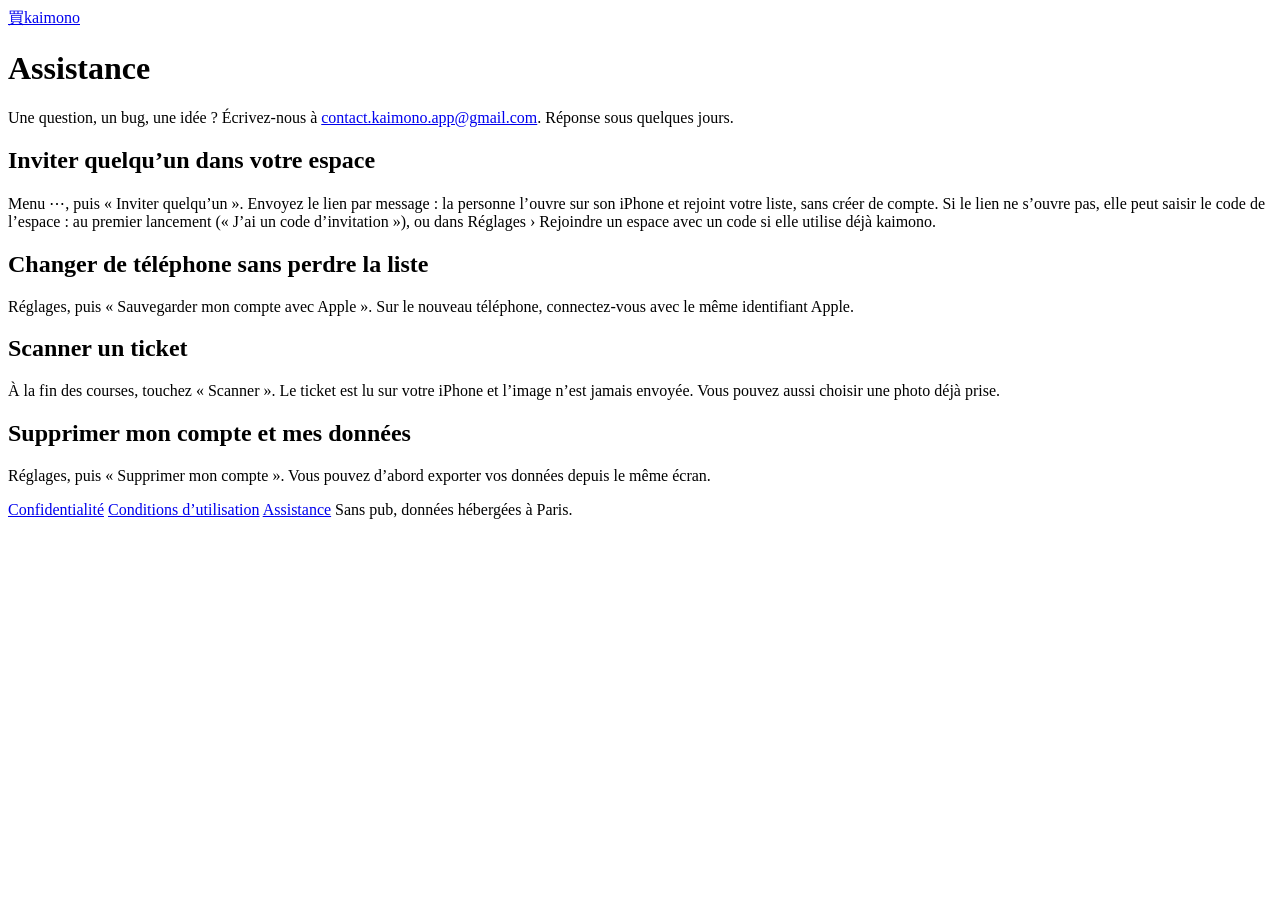
==== assistance/index.html @ b1612522 "Site sans budget, « espace » au lieu de « foyer », nouvelles captures Co-Authored-By: Claude Opus 5." ====
<!doctype html>
<html lang="fr">
<head>
<meta charset="utf-8">
<meta name="viewport" content="width=device-width, initial-scale=1, viewport-fit=cover">
<title>Assistance kaimono</title>
<meta name="description" content="Aide et contact pour kaimono.">
<meta name="theme-color" content="#F3EEE3" media="(prefers-color-scheme: light)">
<meta name="theme-color" content="#151412" media="(prefers-color-scheme: dark)">
<link rel="icon" href="../assets/icon.png">
<link rel="apple-touch-icon" href="../assets/icon.png">
<link rel="preconnect" href="https://fonts.googleapis.com">
<link rel="preconnect" href="https://fonts.gstatic.com" crossorigin>
<link rel="stylesheet" href="https://fonts.googleapis.com/css2?family=JetBrains+Mono:wght@500;700&family=Space+Grotesk:wght@400;500;600;700&display=swap">
<link rel="stylesheet" href="../assets/style.css">
</head>
<body>
<header class="bar">
  <a class="brand" href="../"><span class="seal" aria-hidden="true">買</span>kaimono</a>
</header>
<main class="doc">

<h1>Assistance</h1>
<p>Une question, un bug, une idée ? Écrivez-nous à <a href="mailto:contact.kaimono.app@gmail.com">contact.kaimono.app@gmail.com</a>. Réponse sous quelques jours.</p>
<h2>Inviter quelqu’un dans votre espace</h2>
<p>Menu ⋯, puis « Inviter quelqu’un ». Envoyez le lien par message : la personne l’ouvre sur son iPhone et rejoint votre liste, sans créer de compte. Si le lien ne s’ouvre pas, elle peut saisir le code de l’espace : au premier lancement (« J’ai un code d’invitation »), ou dans Réglages › Rejoindre un espace avec un code si elle utilise déjà kaimono.</p>
<h2>Changer de téléphone sans perdre la liste</h2>
<p>Réglages, puis « Sauvegarder mon compte avec Apple ». Sur le nouveau téléphone, connectez-vous avec le même identifiant Apple.</p>
<h2>Scanner un ticket</h2>
<p>À la fin des courses, touchez « Scanner ». Le ticket est lu sur votre iPhone et l’image n’est jamais envoyée. Vous pouvez aussi choisir une photo déjà prise.</p>
<h2>Supprimer mon compte et mes données</h2>
<p>Réglages, puis « Supprimer mon compte ». Vous pouvez d’abord exporter vos données depuis le même écran.</p>

</main>
<footer class="foot">
  <a href="../confidentialite/">Confidentialité</a>
  <a href="../cgu/">Conditions d’utilisation</a>
  <a href="../assistance/">Assistance</a>
  <span>Sans pub, données hébergées à Paris.</span>
</footer>
</body>
</html>
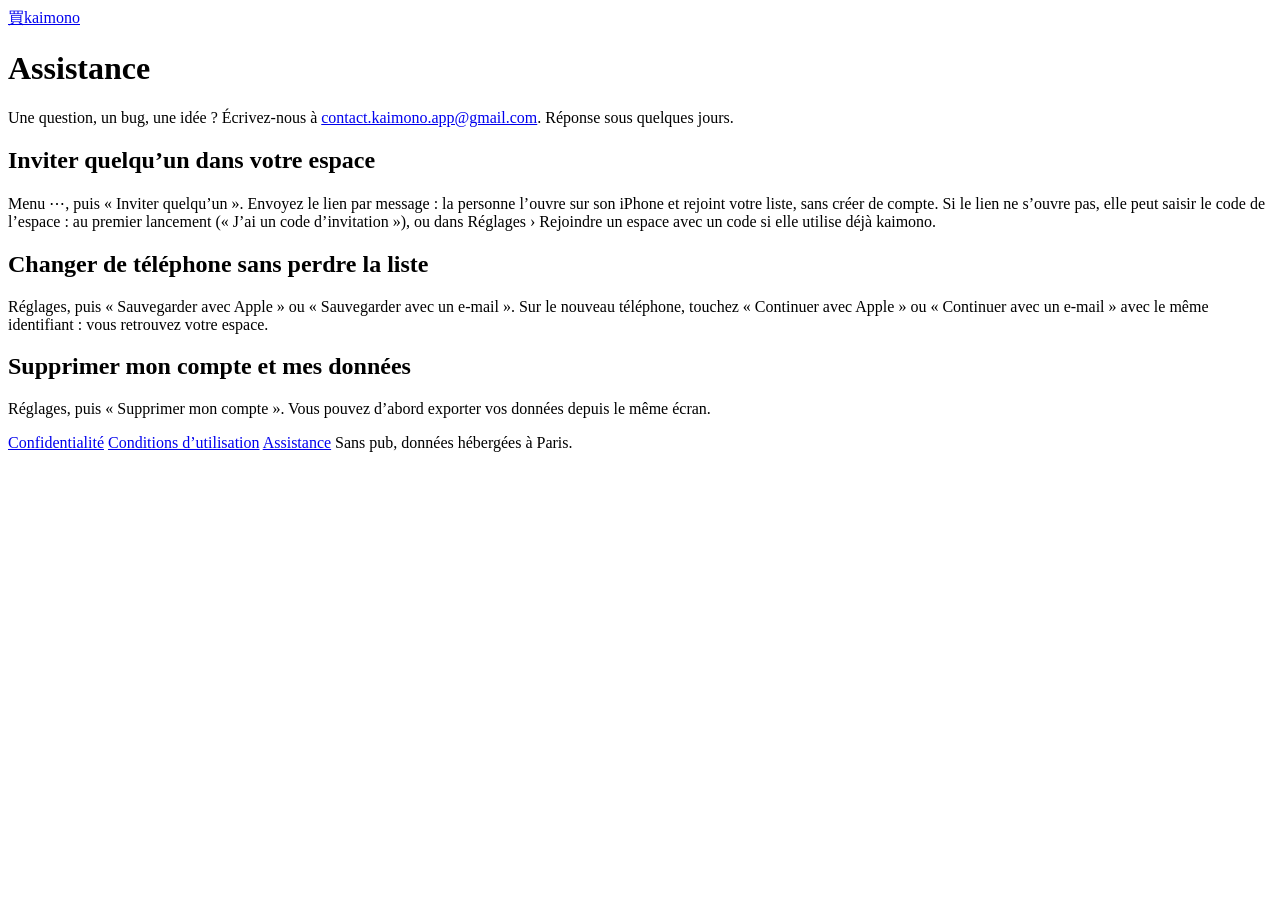
==== commit c571f0a4: "Page de connexion des e-mails, assistance à jour Co-Authored-By: Claude Opus 5.5 <noreply@anthropic." ====
--- a/assistance/index.html
+++ b/assistance/index.html
@@ -25,9 +25,7 @@
 <h2>Inviter quelqu’un dans votre espace</h2>
 <p>Menu ⋯, puis « Inviter quelqu’un ». Envoyez le lien par message : la personne l’ouvre sur son iPhone et rejoint votre liste, sans créer de compte. Si le lien ne s’ouvre pas, elle peut saisir le code de l’espace : au premier lancement (« J’ai un code d’invitation »), ou dans Réglages › Rejoindre un espace avec un code si elle utilise déjà kaimono.</p>
 <h2>Changer de téléphone sans perdre la liste</h2>
-<p>Réglages, puis « Sauvegarder mon compte avec Apple ». Sur le nouveau téléphone, connectez-vous avec le même identifiant Apple.</p>
-<h2>Scanner un ticket</h2>
-<p>À la fin des courses, touchez « Scanner ». Le ticket est lu sur votre iPhone et l’image n’est jamais envoyée. Vous pouvez aussi choisir une photo déjà prise.</p>
+<p>Réglages, puis « Sauvegarder avec Apple » ou « Sauvegarder avec un e-mail ». Sur le nouveau téléphone, touchez « Continuer avec Apple » ou « Continuer avec un e-mail » avec le même identifiant : vous retrouvez votre espace.</p>
 <h2>Supprimer mon compte et mes données</h2>
 <p>Réglages, puis « Supprimer mon compte ». Vous pouvez d’abord exporter vos données depuis le même écran.</p>
 
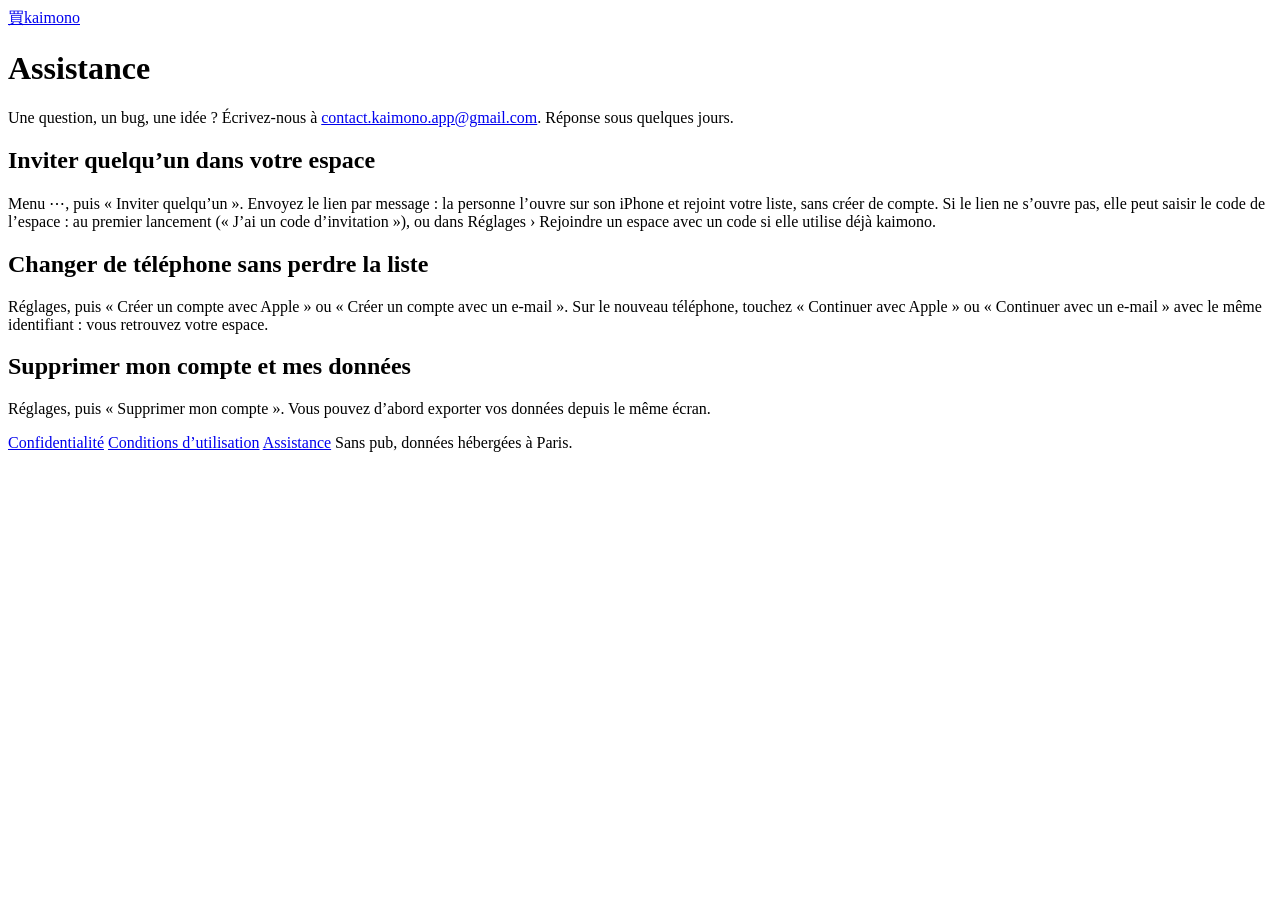
==== commit aa56e410: "Assistance : « Créer un compte » au lieu de « Sauvegarder » Co-Authored-By: Claude Opus 5.5 <noreply" ====
--- a/assistance/index.html
+++ b/assistance/index.html
@@ -25,7 +25,7 @@
 <h2>Inviter quelqu’un dans votre espace</h2>
 <p>Menu ⋯, puis « Inviter quelqu’un ». Envoyez le lien par message : la personne l’ouvre sur son iPhone et rejoint votre liste, sans créer de compte. Si le lien ne s’ouvre pas, elle peut saisir le code de l’espace : au premier lancement (« J’ai un code d’invitation »), ou dans Réglages › Rejoindre un espace avec un code si elle utilise déjà kaimono.</p>
 <h2>Changer de téléphone sans perdre la liste</h2>
-<p>Réglages, puis « Sauvegarder avec Apple » ou « Sauvegarder avec un e-mail ». Sur le nouveau téléphone, touchez « Continuer avec Apple » ou « Continuer avec un e-mail » avec le même identifiant : vous retrouvez votre espace.</p>
+<p>Réglages, puis « Créer un compte avec Apple » ou « Créer un compte avec un e-mail ». Sur le nouveau téléphone, touchez « Continuer avec Apple » ou « Continuer avec un e-mail » avec le même identifiant : vous retrouvez votre espace.</p>
 <h2>Supprimer mon compte et mes données</h2>
 <p>Réglages, puis « Supprimer mon compte ». Vous pouvez d’abord exporter vos données depuis le même écran.</p>
 
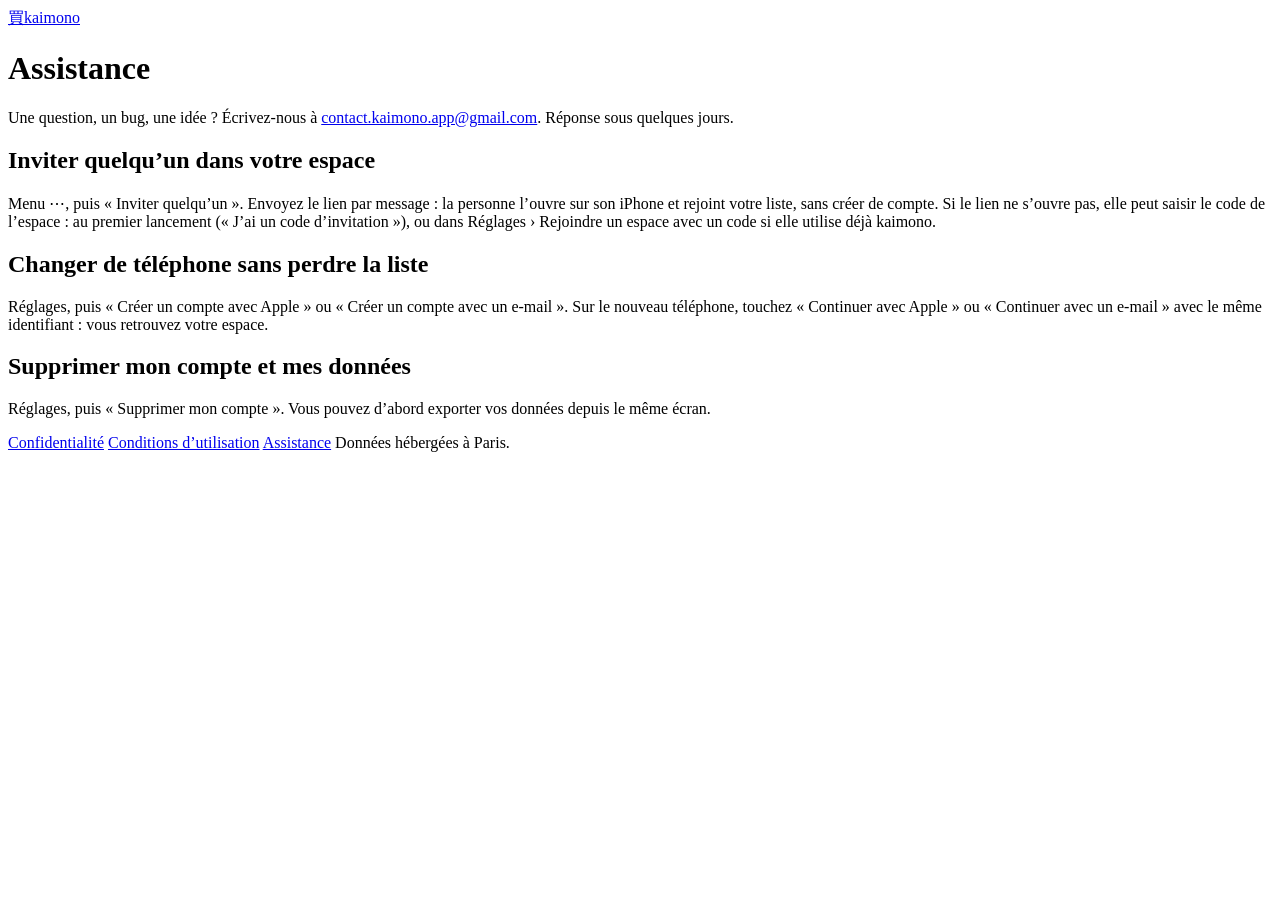
==== commit 4958cc03: "Retire « sans pub » : la version gratuite affiche de la publicité depuis la 1.5.0 Co-Authored-By: Cl" ====
--- a/assistance/index.html
+++ b/assistance/index.html
@@ -34,7 +34,7 @@
   <a href="../confidentialite/">Confidentialité</a>
   <a href="../cgu/">Conditions d’utilisation</a>
   <a href="../assistance/">Assistance</a>
-  <span>Sans pub, données hébergées à Paris.</span>
+  <span>Données hébergées à Paris.</span>
 </footer>
 </body>
 </html>
